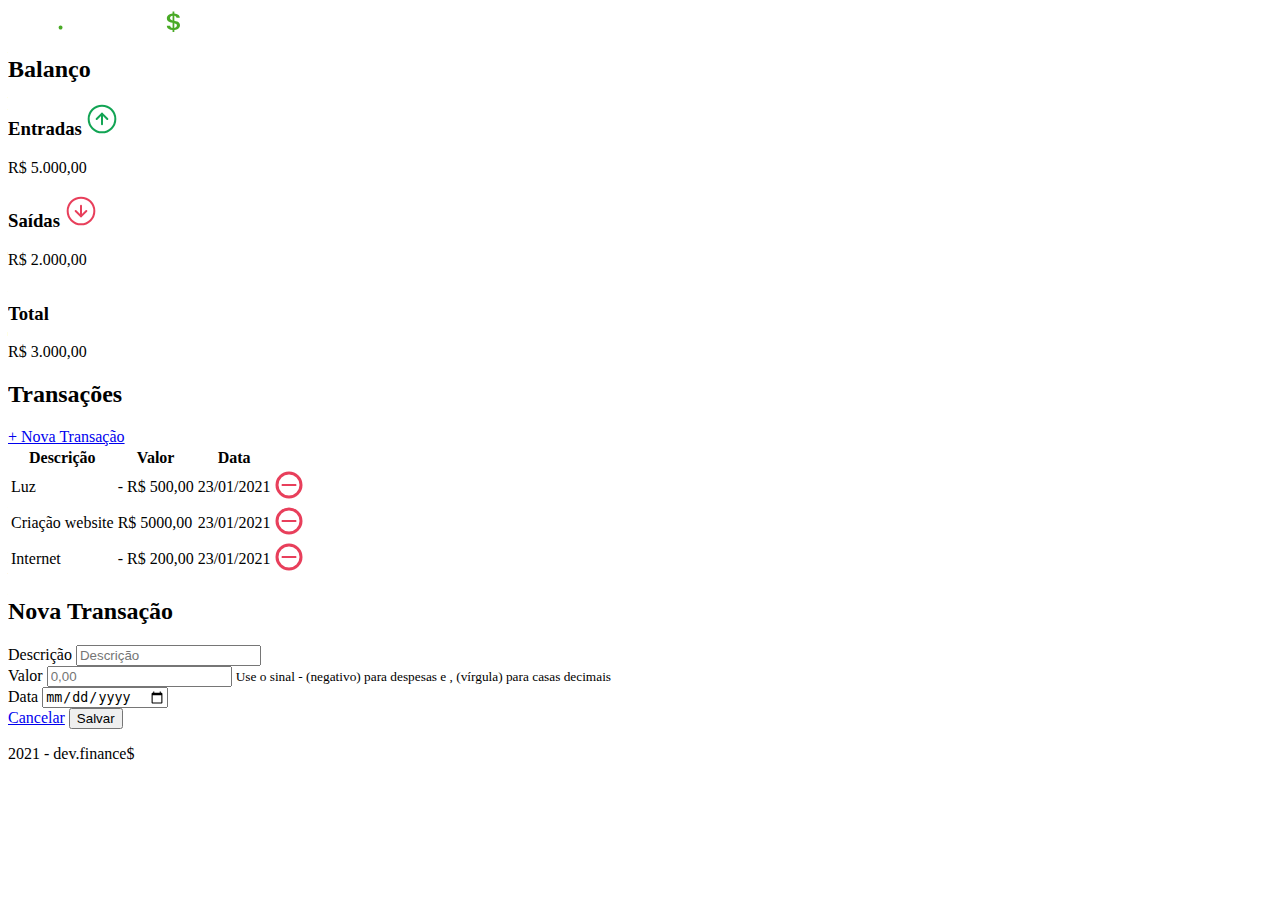
==== Aula03/index.html @ 993f9281 "Creating script.js and adding some functions" ====
<!DOCTYPE html>
<html lang="pt-br">

<head>
    <meta charset="UTF-8">
    <meta http-equiv="X-UA-Compatible" content="IE=edge">
    <meta name="viewport" content="width=device-width, initial-scale=1.0">
    <title>dev.finance$</title>

    <link rel="stylesheet" href="./styles.css">
    <link rel="preconnect" href="https://fonts.gstatic.com">
    <link href="https://fonts.googleapis.com/css2?family=Poppins:ital,wght@0,100;0,400;0,700;1,100;1,400;1,700&display=swap" rel="stylesheet">

    
</head>

<body>
    <header>
        <img src="../assets/logo.svg" alt="logo dev finance">
    </header>

    <main class ="container">
        <section id="balance">
            <h2 class="sr-only">Balanço</h2>
            
            <div class="card">
                <h3>
                    <span>Entradas</span>
                    <img src="../assets/income.svg" alt="Image de entradas">
                </h3>
                <p>R$ 5.000,00</p>
            </div>
            <div class="card">
                <h3>
                    <span>Saídas</span>
                    <img src="../assets/expense.svg" alt="Image de saidas">
                </h3>
                <p>R$ 2.000,00</p>
            </div>
            <div class="card total">
                <h3>
                    <span>Total</span>
                    <img src="../assets/total.svg" alt="Image de total">
                </h3>
                <p>R$ 3.000,00</p>
            </div>
            
        </section>

        <section id="transaction">
            <h2 class="sr-only">Transações</h2>
            <a href="#" onclick="Modal.open()" class="button new">+ Nova Transação</a>
            <table id="data-table">
                <thead>
                    <tr>
                        <th>Descrição</th>
                        <th>Valor</th>
                        <th>Data</th>
                        <th></th>
                    </tr>
                </thead>
                <tbody>
                    <tr>
                        <td class="amount">Luz</td>
                        <td class="expense">- R$ 500,00</td>
                        <td clas="date">23/01/2021</td>
                        <td>
                            <img src="../assets/minus.svg" alt="Remover transação">
                        </td>
                    </tr>
                    <tr>
                        <td class="description">Criação website</td>
                        <td class="income">R$ 5000,00</td>
                        <td clas="date">23/01/2021</td>
                        <td>
                            <img src="../assets/minus.svg" alt="Remover transação">
                        </td>
                    </tr>
                    <tr>
                        <td class="description">Internet</td>
                        <td class="expense">- R$ 200,00</td>
                        <td clas="date">23/01/2021</td>
                        <td>
                            <img src="../assets/minus.svg" alt="Remover transação">
                        </td>
                    </tr>
                </tbody>
            </table>
        </section>


    </main>

    <div class="modal-overlay ">
        <div class="modal">
            <div id="form">
                <h2>Nova Transação</h2>
                <form action="">
                    <div class="input-group">
                        <label class="sr-only" for="description">Descrição</label>
                        <input type="text" id="description" name="description"placeholder="Descrição">
                    </div>

                    <div class="input-group">
                        <label class="sr-only" for="amount">Valor</label>
                        <input type="number" id="amount" name="amount" step="0.01" placeholder="0,00">
                        <small class="help">Use o sinal - (negativo) para despesas e , (vírgula) para casas decimais</small>
                    </div>

                    <div class="input-group">
                        <label class="sr-only" for="date">Data</label>
                        <input type="date" id="date" name="date">
                    </div>

                    <div class="input-group actions">
                        <a href="#" onclick="Modal.close()" class="button cancel">Cancelar</a>
                        <button>Salvar</button>
                    </div>
                </form>
            </div>
        </div>
    </div>

    <footer>
        <p>2021 - dev.finance$</p>
    </footer>

    <script src="./scripts.js">
        
    </script>

</body>

</html>
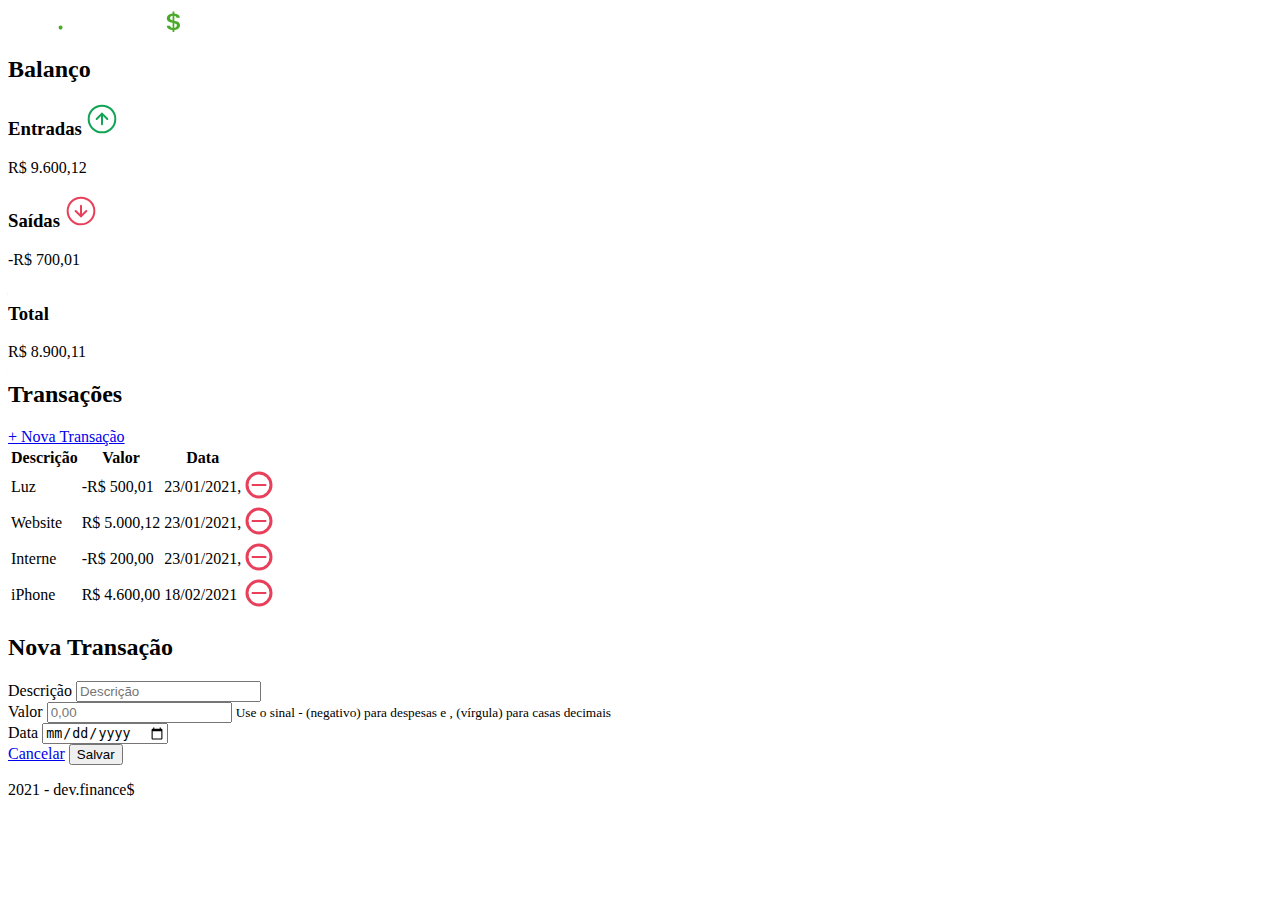
==== commit da69152a: "Creating functions to make this dynamic, add, remove and update values" ====
--- a/Aula03/index.html
+++ b/Aula03/index.html
@@ -28,21 +28,21 @@
                     <span>Entradas</span>
                     <img src="../assets/income.svg" alt="Image de entradas">
                 </h3>
-                <p>R$ 5.000,00</p>
+                <p id="incomeDisplay">R$ 5.000,00</p>
             </div>
             <div class="card">
                 <h3>
                     <span>Saídas</span>
                     <img src="../assets/expense.svg" alt="Image de saidas">
                 </h3>
-                <p>R$ 2.000,00</p>
+                <p id="expenseDisplay">R$ 2.000,00</p>
             </div>
             <div class="card total">
                 <h3>
                     <span>Total</span>
                     <img src="../assets/total.svg" alt="Image de total">
                 </h3>
-                <p>R$ 3.000,00</p>
+                <p id="totalDisplay">R$ 3.000,00</p>
             </div>
             
         </section>
@@ -60,30 +60,6 @@
                     </tr>
                 </thead>
                 <tbody>
-                    <tr>
-                        <td class="amount">Luz</td>
-                        <td class="expense">- R$ 500,00</td>
-                        <td clas="date">23/01/2021</td>
-                        <td>
-                            <img src="../assets/minus.svg" alt="Remover transação">
-                        </td>
-                    </tr>
-                    <tr>
-                        <td class="description">Criação website</td>
-                        <td class="income">R$ 5000,00</td>
-                        <td clas="date">23/01/2021</td>
-                        <td>
-                            <img src="../assets/minus.svg" alt="Remover transação">
-                        </td>
-                    </tr>
-                    <tr>
-                        <td class="description">Internet</td>
-                        <td class="expense">- R$ 200,00</td>
-                        <td clas="date">23/01/2021</td>
-                        <td>
-                            <img src="../assets/minus.svg" alt="Remover transação">
-                        </td>
-                    </tr>
                 </tbody>
             </table>
         </section>
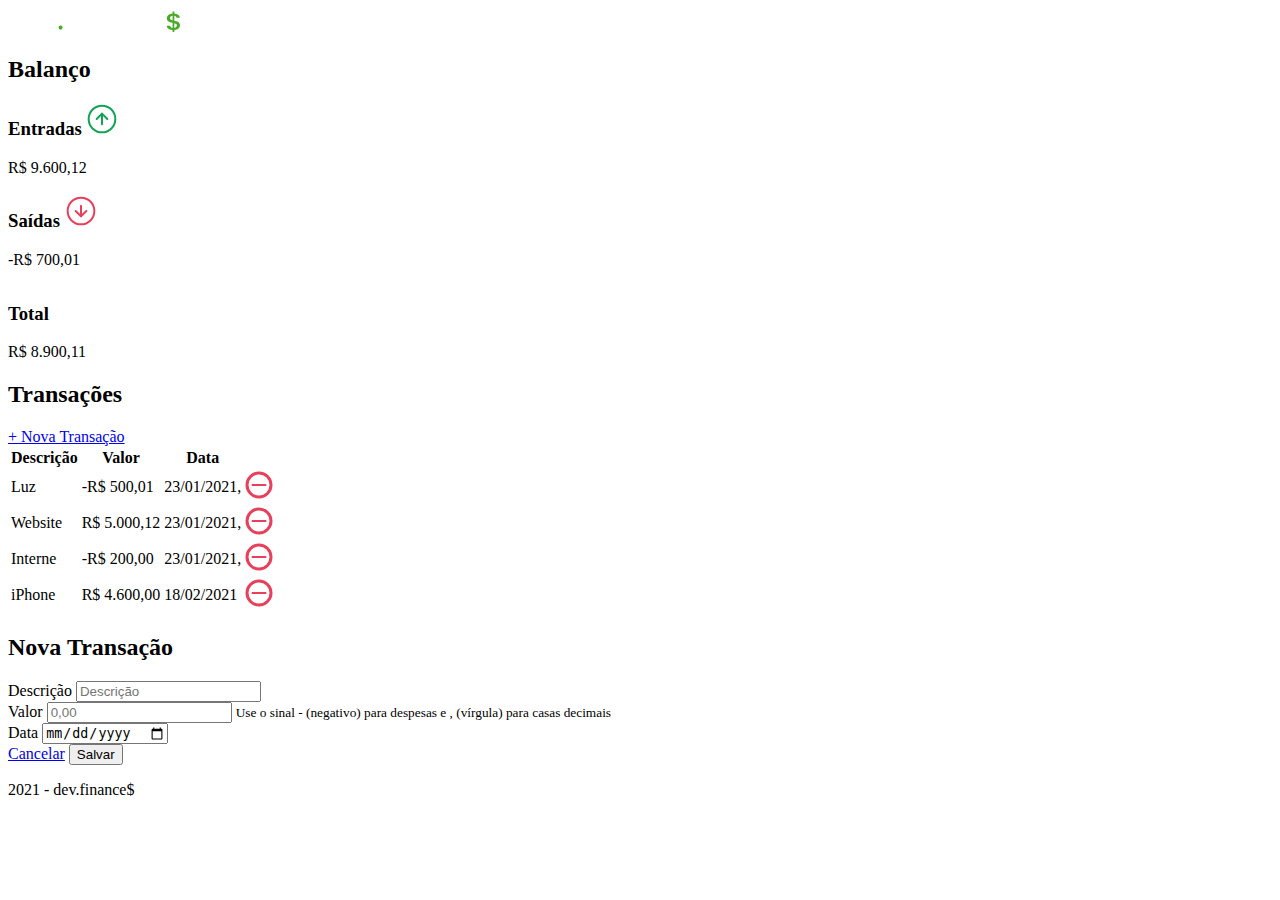
==== commit 7765336c: "Adding function add new transaction" ====
--- a/Aula03/index.html
+++ b/Aula03/index.html
@@ -28,21 +28,21 @@
                     <span>Entradas</span>
                     <img src="../assets/income.svg" alt="Image de entradas">
                 </h3>
-                <p id="incomeDisplay">R$ 5.000,00</p>
+                <p id="incomeDisplay">R$ 0,00</p>
             </div>
             <div class="card">
                 <h3>
                     <span>Saídas</span>
                     <img src="../assets/expense.svg" alt="Image de saidas">
                 </h3>
-                <p id="expenseDisplay">R$ 2.000,00</p>
+                <p id="expenseDisplay">R$ 0,00</p>
             </div>
             <div class="card total">
                 <h3>
                     <span>Total</span>
                     <img src="../assets/total.svg" alt="Image de total">
                 </h3>
-                <p id="totalDisplay">R$ 3.000,00</p>
+                <p id="totalDisplay">R$ 0,00</p>
             </div>
             
         </section>
@@ -71,7 +71,7 @@
         <div class="modal">
             <div id="form">
                 <h2>Nova Transação</h2>
-                <form action="">
+                <form action="" onsubmit="Form.submit(event)">
                     <div class="input-group">
                         <label class="sr-only" for="description">Descrição</label>
                         <input type="text" id="description" name="description"placeholder="Descrição">
